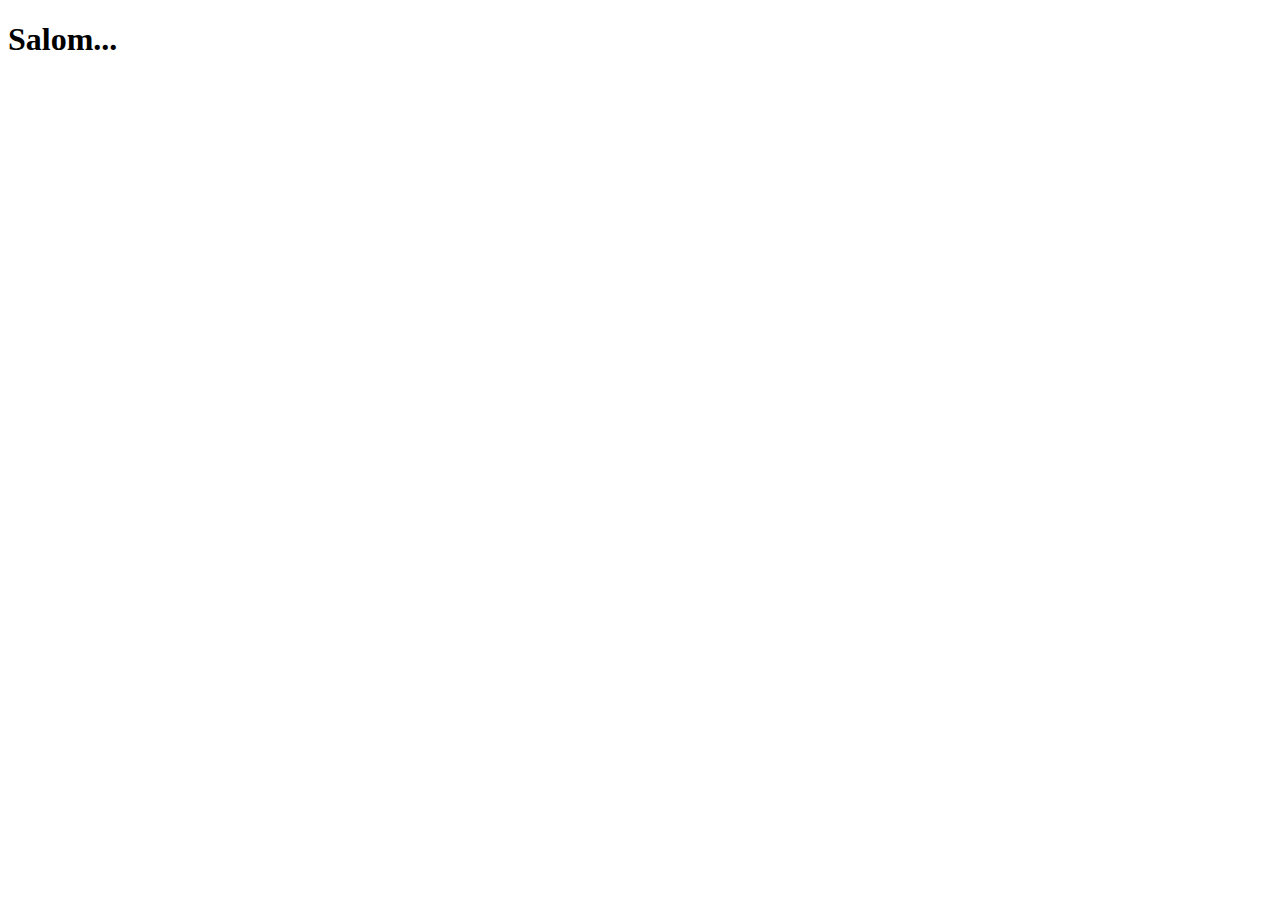
==== test.html @ 08edf1cb "test fayllari qo'shildi." ====
<!DOCTYPE html>
<html lang="en">
<head>
    <meta charset="UTF-8">
    <meta http-equiv="X-UA-Compatible" content="IE=edge">
    <meta name="viewport" content="width=device-width, initial-scale=1.0">
    <title>Document</title>
</head>
<body>
    <h1>Salom...</h1>
</body>
</html>
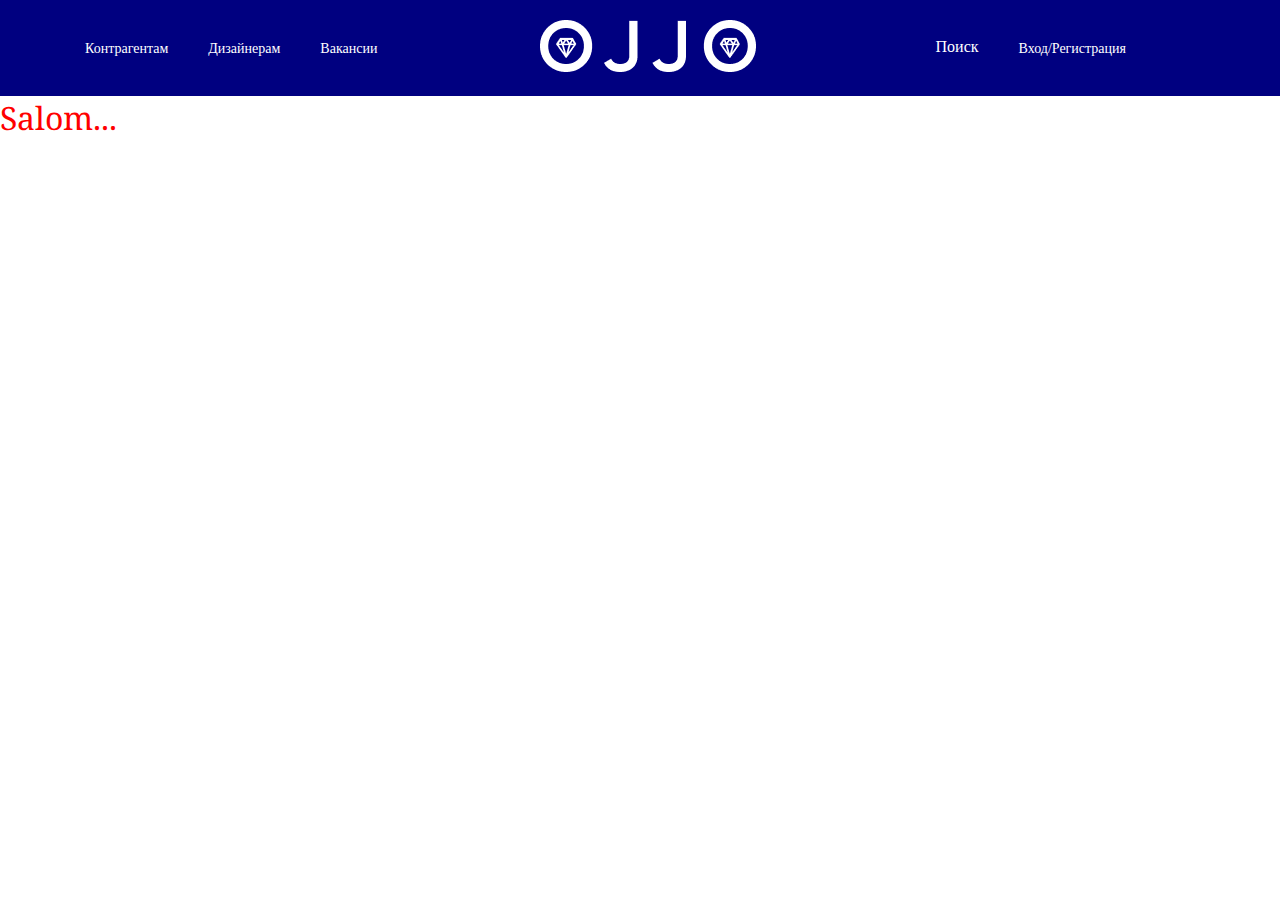
==== commit 694f82a7: "test.htmlda navigation qo'shildi." ====
--- a/test.html
+++ b/test.html
@@ -5,8 +5,44 @@
     <meta http-equiv="X-UA-Compatible" content="IE=edge">
     <meta name="viewport" content="width=device-width, initial-scale=1.0">
     <title>Document</title>
+    <link rel="stylesheet" href="./test.css">
+    <link rel="stylesheet" href="./style.css">
 </head>
 <body>
-    <h1>Salom...</h1>
+    <nav class="navigation">
+        <div class="container">
+            <div class="menu">
+                <div class="menu-left">
+                    <a href="#">Контрагентам</a>
+                    <a href="#">Дизайнерам</a>
+                    <a href="./test.html">Вакансии</a>
+                </div>
+                <div class="menu-logo">
+                    <a href="#">
+                        <img src="./images/logo.png" alt="LOGO">
+                    </a>
+                </div>
+                <div class="menu-right">
+                    <div class="search">
+                        <img src="./images/gridicons_search.png" alt="">
+                        <span>Поиск</span>
+                    </div>
+                    <a class="sign" href="#">
+                        Вход/Регистрация
+                    </a>
+                    <div class="account">
+                        <a href="#">
+                            <img src="./images/mdi_account.png" alt="">
+                        </a>
+                        <a href="#">
+                            <img src="./images/topcoat_like.png" alt="">
+                        </a>
+                    </div>
+                </div>
+            </div>
+        </div>
+    </nav>
+
+    <h1 class="title">Salom...</h1>
 </body>
 </html>--- a/test.css
+++ b/test.css
@@ -0,0 +1,8 @@
+.navigation{
+    background-color: navy;
+    padding: 20px 0;
+}
+
+.title{
+    color: red;
+}--- a/style.css
+++ b/style.css
@@ -0,0 +1,562 @@
+@import url('https://fonts.googleapis.com/css2?family=Karla:wght@400;700&family=Noto+Serif:wght@700&display=swap');
+
+* {
+    margin: 0;
+    padding: 0;
+    box-sizing: border-box;
+    font-family: Gilroy;
+    font-weight: 400;
+}
+
+/* GLOBAL */
+.container {
+    width: 1110px;
+    margin: 0 auto;
+}
+
+h1,
+h2,
+h3,
+h4,
+h5,
+h6 {
+    font-family: 'Noto Serif', serif;
+}
+
+.btn {
+    font-weight: 500;
+    font-size: 18px;
+    line-height: 21px;
+    text-align: center;
+    letter-spacing: 0.1em;
+    text-transform: uppercase;
+
+    padding: 15px 35px;
+}
+
+.clear-fix {
+    content: '';
+    display: table;
+    clear: both;
+}
+
+/* GLOBAL-END */
+
+.header {
+    background-image: url(./images/bgc.png);
+    background-position: center;
+}
+
+.menu {
+    display: flex;
+    justify-content: space-between;
+    align-items: center;
+}
+
+.menu-left {
+    display: flex;
+    gap: 40px;
+}
+
+.menu-left>a {
+    text-decoration: none;
+    font-size: 14px;
+    line-height: 150%;
+    color: white;
+}
+
+.menu-right {
+    display: flex;
+}
+
+.search {
+    color: #FFFFFF;
+    display: flex;
+    gap: 16px;
+}
+
+.sign {
+    margin-left: 40px;
+    margin-right: 44px;
+    text-decoration: none;
+
+    font-size: 14px;
+    line-height: 150%;
+    text-align: right;
+    color: #FFFFFF;
+}
+
+.account {
+    display: flex;
+    gap: 25px;
+}
+
+.account>a {
+    text-decoration: none;
+}
+
+.header-content {
+    text-align: center;
+    margin-top: 523px;
+}
+
+.header-title {
+    font-family: 'Noto Serif';
+    font-style: normal;
+    font-weight: 700;
+    font-size: 36px;
+    line-height: 49px;
+    text-align: center;
+    color: #FFFFFF;
+}
+
+.header-btn {
+    color: #FFFFFF;
+    background-color: #333;
+    border: 1px solid #FFFFFF;
+    margin-top: 50px;
+}
+
+.header-bottom {
+    border-top: 1px solid #FFFFFF;
+    padding: 30px 0;
+    margin-top: 80px;
+}
+
+/* HEADER-END */
+
+/* PRODUCTS  START */
+.products {
+    padding: 100px 0 120px;
+}
+
+.products-subtitle {
+    font-family: 'Gilroy';
+    font-weight: 400;
+    font-size: 21px;
+    line-height: 140%;
+    text-align: center;
+    color: #333333;
+}
+
+.products-title {
+    font-size: 30px;
+    line-height: 41px;
+    text-align: center;
+    color: #333333;
+    margin: 15px 0 60px;
+}
+
+.tabs {
+    display: flex;
+    gap: 18px;
+    align-items: flex-start;
+    margin-bottom: 55px;
+}
+
+.tabs-item {
+    width: 165px;
+    margin-left: 6px;
+    background: #fff;
+    border: 1px solid #D6D6D6;
+    padding: 17px 0;
+    position: relative;
+
+    font-weight: 500;
+    font-size: 18px;
+    line-height: 21px;
+    text-align: center;
+    letter-spacing: 0.1em;
+    text-transform: uppercase;
+    color: #333333;
+}
+
+.tabs-item::before {
+    content: '';
+    width: 100%;
+    height: 100%;
+    border: 1px solid #D6D6D6;
+    position: absolute;
+    top: 6px;
+    left: 6px;
+    z-index: -1;
+}
+
+.active-tab {
+    padding: 20px 0;
+    background: #333333;
+    color: #FFFFFF;
+}
+
+.active-tab.tabs-item::before {
+    width: 0;
+    height: 0;
+}
+
+.product-cards {
+    display: flex;
+    flex-wrap: wrap;
+    gap: 30px;
+}
+
+.product-card {
+    width: calc((100% - 60px) / 3);
+    height: 280px;
+    position: relative;
+}
+
+.product-card>img {
+    width: 100%;
+    height: 100%;
+    object-fit: cover;
+    object-position: center;
+}
+
+.product-card>h3 {
+    font-family: 'Gilroy';
+    font-style: normal;
+    font-weight: 500;
+    font-size: 24px;
+    line-height: 28px;
+    text-align: center;
+    letter-spacing: 0.1em;
+    text-transform: uppercase;
+    color: #FFFFFF;
+
+    width: 100%;
+    position: absolute;
+    bottom: 30px;
+    left: 0;
+}
+
+/* PRODUCT end */
+
+/* INFO start */
+.info {
+    background-image: url(./images/products/bgi1.png);
+    padding: 100px 0 100px;
+}
+
+.info>.container {
+    width: 730px;
+    text-align: center;
+}
+
+.info-subtitle {
+    font-family: 'Gilroy';
+    font-style: normal;
+    font-weight: 400;
+    font-size: 21px;
+    line-height: 140%;
+    text-align: center;
+    color: #FFFFFF;
+    padding-top: 100px;
+}
+
+.info-title {
+    font-family: 'Noto Serif';
+    font-style: normal;
+    font-weight: 700;
+    font-size: 30px;
+    line-height: 41px;
+    text-align: center;
+    color: #FFFFFF;
+    margin-top: 15px;
+    margin-bottom: 45px;
+}
+
+.info-text {
+    font-family: 'Gilroy';
+    font-style: normal;
+    font-weight: 400;
+    font-size: 18px;
+    line-height: 140%;
+    text-align: center;
+    color: #FFFFFF;
+    margin-bottom: 60px;
+}
+
+.btn .info-btn {
+    font-family: 'Gilroy';
+    font-style: normal;
+    font-weight: 500;
+    font-size: 18px;
+    line-height: 21px;
+    text-align: center;
+    letter-spacing: 0.1em;
+    text-transform: uppercase;
+    color: #333333;
+    cursor: pointer;
+}
+
+/* INFO end */
+
+/* POSTS start */
+
+.blog {
+    padding: 120px 0 135px;
+}
+
+.blog-subtitle {
+    font-family: 'Gilroy';
+    font-style: normal;
+    font-weight: 400;
+    font-size: 21px;
+    line-height: 140%;
+    text-align: center;
+    color: #333333;
+    margin-bottom: 15px;
+}
+
+.blog-title {
+    font-family: 'Noto Serif';
+    font-style: normal;
+    font-weight: 700;
+    font-size: 30px;
+    line-height: 41px;
+    text-align: center;
+    color: #333333;
+    margin-bottom: 60px;
+}
+
+.blog-cards {
+    display: flex;
+    gap: 30px;
+}
+
+.blog-card {
+    width: 350px;
+    height: 370px;
+    position: relative;
+}
+
+.blog-card>img {
+    width: 100%;
+    height: 100%;
+    object-fit: cover;
+    object-position: center;
+}
+
+.blog-card>p {
+    width: 100%;
+    position: absolute;
+    left: 0;
+    bottom: 35px;
+
+    font-size: 21px;
+    line-height: 140%;
+    text-align: center;
+    color: #FFFFFF;
+}
+
+.btn-wrapper {
+    text-align: center;
+    margin-top: 60px;
+}
+
+.blog-btn {
+    background: #333333;
+    border: 1px solid #FFFFFF;
+    color: #FFFFFF;
+}
+
+/* SOCIAL */
+.social {
+    text-align: center;
+    color: #333333;
+    padding-bottom: 150px;
+}
+
+.social-subtitle {
+    font-family: 'Gilroy';
+    font-size: 21px;
+    line-height: 140%;
+}
+
+.social-title {
+    font-size: 30px;
+    line-height: 41px;
+    margin: 15px 0 60px;
+}
+
+.media {
+    display: flex;
+    flex-wrap: wrap;
+}
+
+.video {
+    width: 50%;
+}
+
+.image {
+    width: 25%;
+}
+
+/* SUBSCRIBE */
+.subscribe {
+    padding: 100px 0 120px;
+    background-image: url(./images/bgc1.png);
+    background-size: cover;
+    background-position: center;
+}
+
+.subscribe-subtitle {
+    font-family: 'Gilroy';
+    font-size: 21px;
+    line-height: 140%;
+    text-align: center;
+    color: #FFFFFF;
+}
+
+.subscribe-title {
+    font-family: 'Noto Serif';
+    font-size: 30px;
+    line-height: 41px;
+    text-align: center;
+    color: #FFFFFF;
+    margin: 15px 0 60px;
+}
+
+.subscribe-content {
+    display: flex;
+    justify-content: center;
+    gap: 80px;
+}
+
+.services {
+    list-style: none;
+
+}
+
+.services>li {
+    font-size: 18px;
+    line-height: 140%;
+    color: #FFFFFF;
+}
+
+.services>li:first-child {
+    margin-top: 0;
+}
+
+.services>li>* {
+    vertical-align: middle;
+}
+
+.services>li>span {
+    font-size: 18px;
+    line-height: 140%;
+    color: #FFFFFF;
+    margin-left: 20px;
+
+}
+
+.form-wrappper {
+    padding: 14px 15px;
+    border: 1px solid #FFFFFF;
+}
+
+.form-wrapper>form {
+    background: #FFFFFF;
+    height: 100%;
+    padding: 20px 22px;
+}
+
+.form-wrapper>form>input {
+    margin-right: 15px;
+    padding: 15px 20px 14px;
+}
+
+.form-wrappper>form>* {
+    float: left;
+}
+
+.subscribe-btn {
+    padding: 14.5px 35px;
+    font-size: 14px;
+    line-height: 16px;
+    background: #333333;
+    color: #fff;
+}
+
+/* FOOTER START */
+.footer {
+    padding: 80px 20px;
+}
+
+.footer-top {
+    display: flex;
+    gap: 30px;
+}
+
+.footer-top>div {
+    flex: 1;
+    min-height: 219px;
+}
+
+.footer-title {
+    font-size: 18px;
+    line-height: 140%;
+    letter-spacing: 0.1em;
+    text-transform: uppercase;
+    color: #333333;
+
+    border-bottom: 1px solid #333;
+    padding-bottom: 10px;
+}
+
+.footer-links {
+    list-style: none;
+}
+
+.footer-links>li {
+    margin-top: 15px;
+}
+
+.footer-links>li>* {
+    vertical-align: middle;
+}
+
+.footer-links li:first-child {
+    margin-top: 30px;
+}
+
+.footer-links>li>img {
+    margin-right: 21px;
+}
+
+.footer-links a {
+    text-decoration: none;
+    font-size: 14px;
+    line-height: 150%;
+    color: #333333;
+}
+
+.footer-text {
+    margin: 30px 0 21px;
+    font-size: 14px;
+    line-height: 150%;
+    color: #333333;
+
+}
+
+.payment-icons>img:first-child {
+    margin-right: 20px;
+}
+
+.footer-icons>img {
+    margin-right: 20px;
+}
+
+.footer-bottom {
+    border-top: 1px solid #333333;
+    padding-top: 20px;
+    display: flex;
+    justify-content: space-between;
+}
+
+.footer-bottom>p,
+.footer-bottom>p>a {
+    font-size: 14px;
+    line-height: 150%;
+    color: #333333;
+}